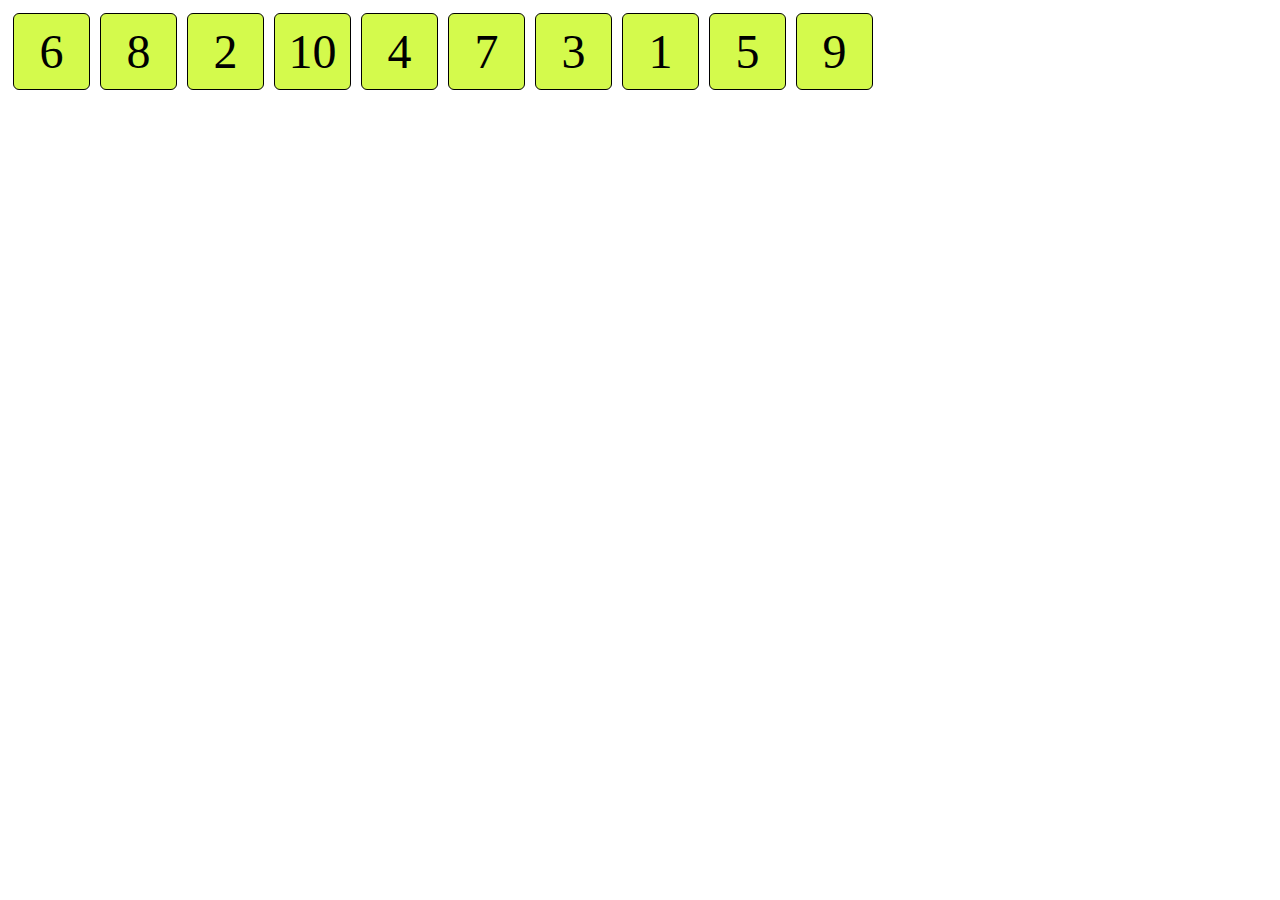
==== index.html @ af63c1f3 "first commit" ====
<!DOCTYPE html>
<html lang="en">
<head>
    <meta charset="UTF-8">
    <meta http-equiv="X-UA-Compatible" content="IE=edge">
    <meta name="viewport" content="width=device-width, initial-scale=1.0">
    <link rel="stylesheet" href="css/style.css">
    <title>Document</title>
</head>
<body>

    <div id="board"></div>

    <script>
        function shuffleChildren(parent){
            let i = board.children.length, k, temp
            while(--i > 0){//on boucle tant que 1 oté de i est toujours positif
                // k stocke un nombre aléatoire basé sur i
                k = Math.floor(Math.random() * (i+1))
                // temp pointe temporairement l'élément à la position k dans board
                temp = board.children[k]
                // remplace l'élément k pointé temporairement à la fin du contenu de board
                board.children[k] = board.children[i]
                // place l'élément k pointé temporairement à la fin du contenu de board
                board.appendChild(temp)
            }
        }
        const box = document.createElement("div")
        box.classList.add("box")

        const board = document.querySelector("#board")

        let nb = 1
        
        for(let i= 1; i <= 10; i++){
            let newbox = box.cloneNode()
            newbox.innerText = i
            board.appendChild(newbox)

            newbox.addEventListener("click", function(){
                
                if(i == nb){
                    newbox.classList.add("box-valid")
                    nb++
                }
            })
        }

        shuffleChildren(board)

    </script>
</body>
</html>
---- css/style.css ----
#board {
    display: flex;
    flex-wrap: wrap;
}

.box  {
    width: 75px;
    height: 75px;
    border: 1px solid black;
    background-color: rgb(212, 250, 76);
    font-size: 3em;
    text-align: center;
    line-height: 75px;
    margin: 5px;
    animation: appear 1s;
    border-radius: 6px;
    cursor: pointer;
}

.box-clicked{
    background-color: #ccc;
    color: #aaa;
}

@keyframes appear {
    from{
        transform: scale(0) rotate(180deg)
    }
    to{
        transform: scale(1) rotate(0deg);
    }
}
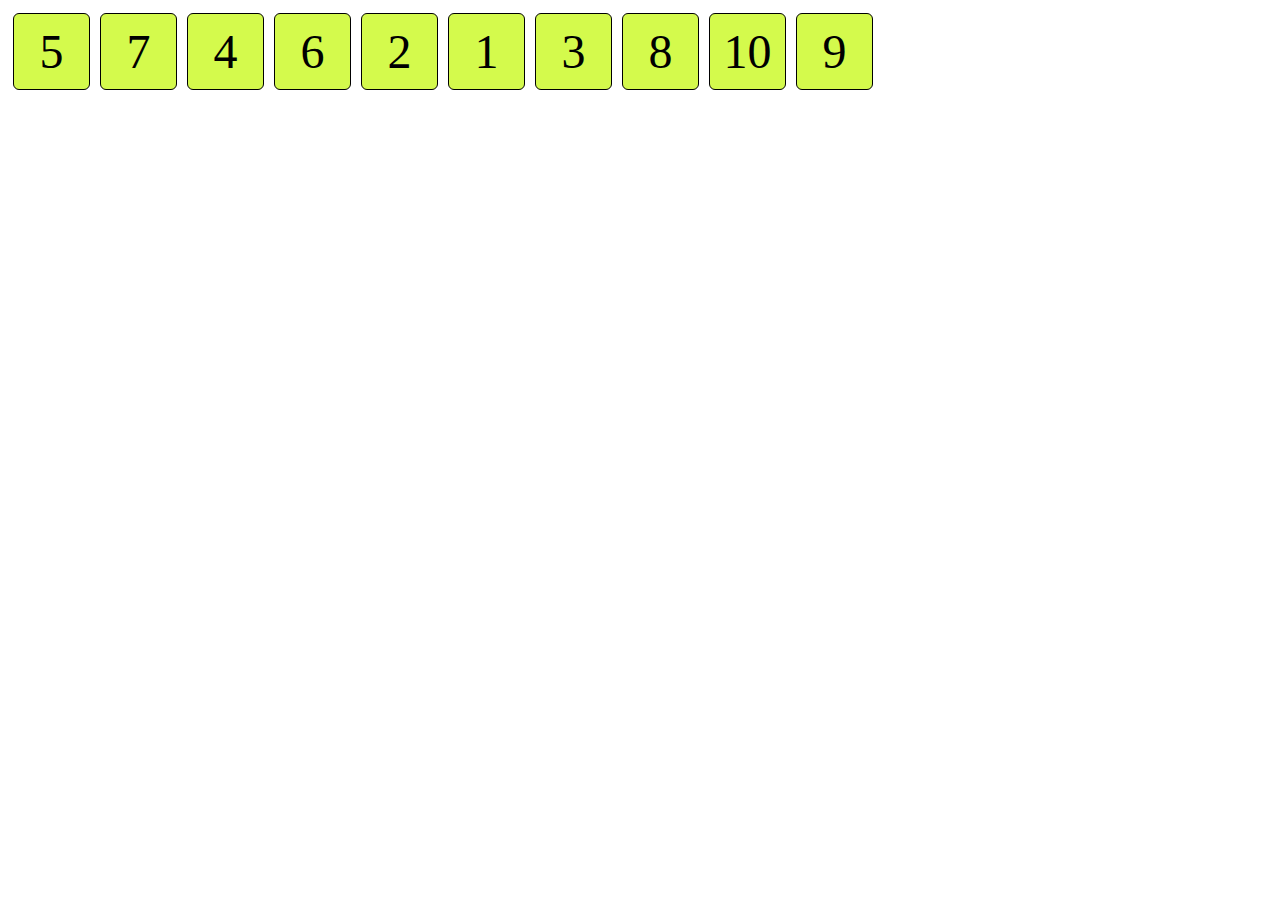
==== commit b2ab5b68: "fehlen die optionen" ====
--- a/index.html
+++ b/index.html
@@ -25,6 +25,16 @@
                 board.appendChild(temp)
             }
         }
+
+        function showReaction(type, clickedBox) {
+            clickedBox.classList.add(type)
+            if(type !== "sucess") {
+                setTimeout(function(){
+                    clickedBox.classList.remove(type)
+                }, 800)
+            }
+        }
+
         const box = document.createElement("div")
         box.classList.add("box")
 
@@ -40,9 +50,28 @@
             newbox.addEventListener("click", function(){
                 
                 if(i == nb){
-                    newbox.classList.add("box-valid")
+                    newbox.classList.add("box-clicked")
+                    // 1 Si nb est égal au nmobre de boites du jeu
+                    if(nb == board.children.length){
+                        board.querySelectorAll(".box").forEach(function(box){
+                            showReaction("sucess", box)
+                        })
+                    }
                     nb++
                 }
+                //2 Si le numero de la boite est supérieur à nb
+                else if(i > nb){
+                    showReaction("error", newbox)
+                    nb =1
+                    board.querySelectorAll(".box-clicked").forEach(function(validBox){
+                        validBox.classList.remove("box-clicked")
+                    })
+                }
+                //3 Si le joueur clique sur une boite déjà grise
+                else{
+                    showReaction("notice", newbox)
+                }
+
             })
         }
 
--- a/css/style.css
+++ b/css/style.css
@@ -15,11 +15,29 @@
     animation: appear 1s;
     border-radius: 6px;
     cursor: pointer;
+    transition: background-color 0.8s, color 0.8s, transform 0.8s;
 }
 
-.box-clicked{
+.box-clicked {
     background-color: #ccc;
     color: #aaa;
+    transform: scale(0.8);
+}
+
+.box.error {
+    color: rgb(144, 58, 58);
+    background-color: rgb(255, 160, 190);
+}
+
+.box.success {
+    color: rgb(11, 138, 22);
+    background-color: rgb(172, 251, 172);
+}
+
+.box.notice {
+    color: rgb(18, 16, 151);
+    background-color: rgb(184, 217, 255);
+    cursor: not-allowed;
 }
 
 @keyframes appear {
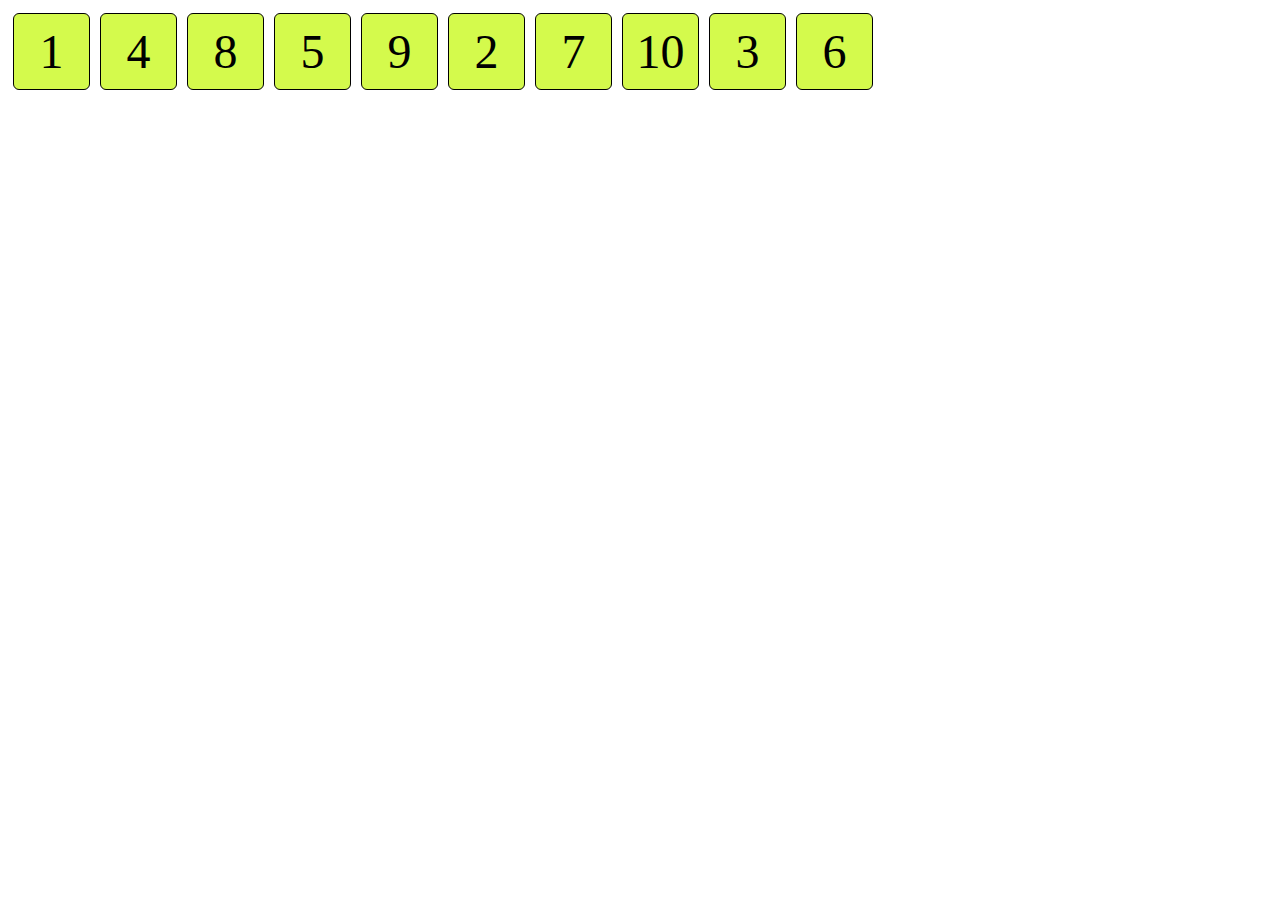
==== commit 2e3835d7: "completed" ====
--- a/index.html
+++ b/index.html
@@ -54,7 +54,7 @@
                     // 1 Si nb est égal au nmobre de boites du jeu
                     if(nb == board.children.length){
                         board.querySelectorAll(".box").forEach(function(box){
-                            showReaction("sucess", box)
+                            showReaction("success", box)
                         })
                     }
                     nb++
